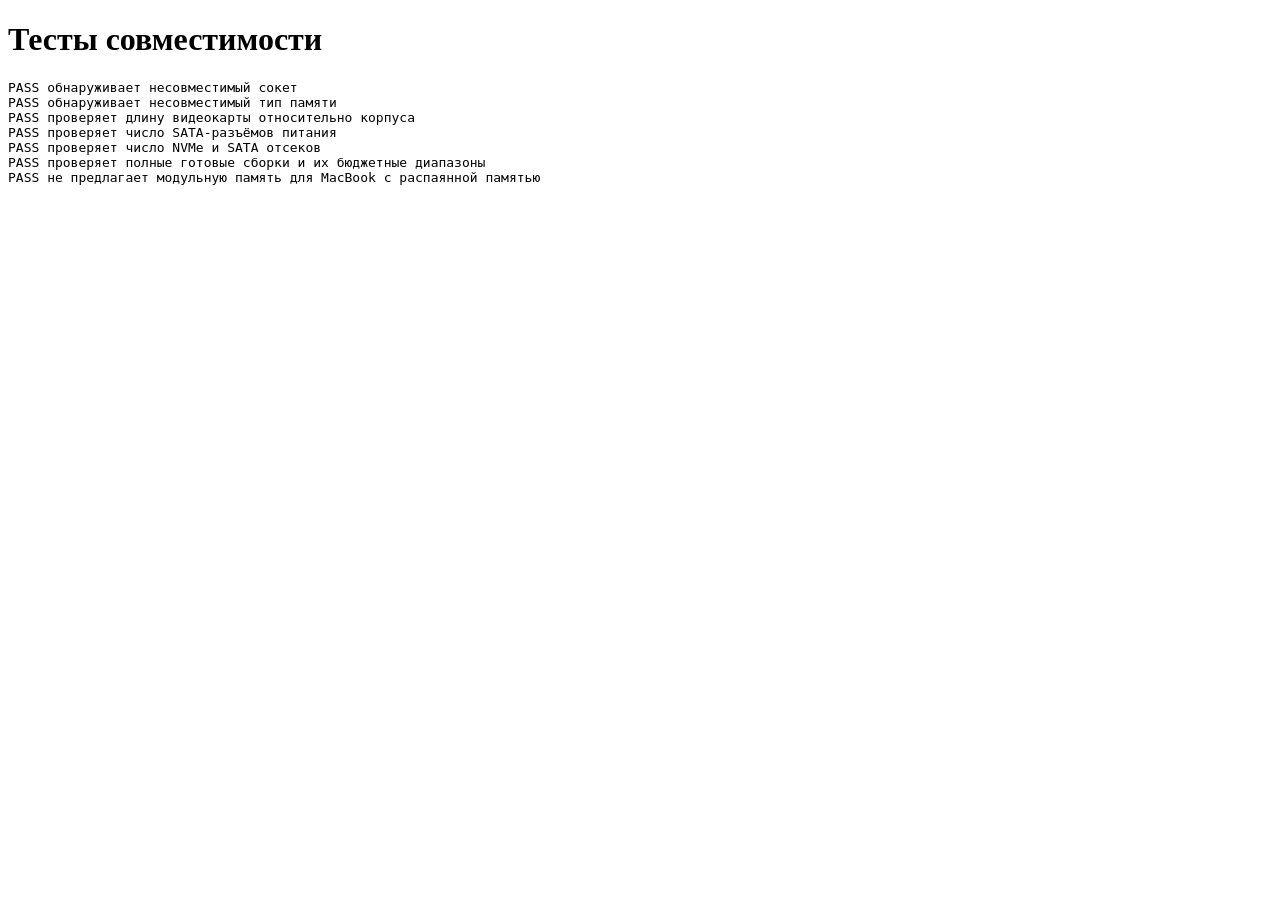
==== tests/engine.test.html @ f092bc3a "Add currency conversion and budget builds Co-authored-by: Copilot <223556219+Copilot@users.noreply.g" ====
<!doctype html>
<html lang="ru">
<head>
  <meta charset="utf-8">
  <meta name="viewport" content="width=device-width, initial-scale=1">
  <title>RigForge — тесты движка</title>
</head>
<body>
  <h1>Тесты совместимости</h1>
  <pre id="results" aria-live="polite">Выполняются…</pre>
  <script src="../js/data-pc.js"></script>
  <script src="../js/data-laptop.js"></script>
  <script src="../js/engine.js"></script>
  <script>
    const output = document.querySelector('#results');
    const results = [];
    function test(name, run) {
      try {
        run();
        results.push(`PASS ${name}`);
      } catch (error) {
        results.push(`FAIL ${name}: ${error.message}`);
      }
    }
    function assert(condition, message) {
      if (!condition) throw new Error(message);
    }
    function hasError(result, text) {
      return result.issues.some(issue => issue.level === 'error' && issue.msg.includes(text));
    }

    test('обнаруживает несовместимый сокет', () => {
      const result = analyze({ cpu: 'i5-12400f', mb: 'asus-b650-plus' });
      assert(hasError(result, 'Сокет'), 'ожидалась ошибка сокета');
    });

    test('обнаруживает несовместимый тип памяти', () => {
      const result = analyze({ mb: 'msi-b760m-ddr4', ram: 'fury-d5-6000' });
      assert(hasError(result, 'Память DDR5'), 'ожидалась ошибка типа памяти');
    });

    test('проверяет длину видеокарты относительно корпуса', () => {
      const result = analyze({ gpu: 'rtx5080-tuf', case: 'matrexx-40' });
      assert(hasError(result, 'максимум 320 мм'), 'ожидалась ошибка габаритов видеокарты');
    });

    test('проверяет число SATA-разъёмов питания', () => {
      const original = BY.psu.pf450.sata;
      try {
        BY.psu.pf450.sata = 1;
        const result = analyze({
          cpu: 'r5-7600', mb: 'gig-b650m-ds3h', cooler: 'wraith-stealth',
          ram: 'fury-d5-6000', ssd: '870evo-1t', sata: 'barracuda-2t',
          case: 'matrexx-40', psu: 'pf450'
        });
        assert(hasError(result, 'разъёмов питания'), 'ожидалась ошибка разъёмов SATA-питания');
      } finally {
        BY.psu.pf450.sata = original;
      }
    });

    test('проверяет число NVMe и SATA отсеков', () => {
      const mb = BY.mb['asrock-b650m-hdv'];
      const pcCase = BY.case['matrexx-40'];
      const originalM2Slots = mb.m2Slots;
      const originalBays25 = pcCase.bays25;
      try {
        mb.m2Slots = 1;
        pcCase.bays25 = 0;
        const result = analyze({
          cpu: 'r5-7600', mb: mb.id, cooler: 'wraith-stealth',
          ram: 'fury-d5-6000', ssd: 'nv2-500', sata: 'sn850x-2t',
          case: pcCase.id, psu: 'pf450'
        });
        assert(hasError(result, 'M.2-дисков'), 'ожидалась ошибка при нехватке M.2 слотов');
        const sataResult = analyze({
          cpu: 'r5-7600', mb: 'gig-b650m-ds3h', cooler: 'wraith-stealth',
          ram: 'fury-d5-6000', ssd: '870evo-1t', case: pcCase.id, psu: 'pf450'
        });
        assert(hasError(sataResult, 'дисков 2.5'), 'ожидалась ошибка при нехватке 2.5" отсеков');
      } finally {
        mb.m2Slots = originalM2Slots;
        pcCase.bays25 = originalBays25;
      }
    });

    test('проверяет полные готовые сборки и их бюджетные диапазоны', () => {
      const bounds = {
        'under-50': [0, 50000],
        '50-100': [50000, 100000],
        '100-150': [100000, 150000],
        'over-150': [150000, Infinity]
      };
      assert(READY_BUILDS.length === 4, 'ожидалось четыре бюджетные сборки');
      READY_BUILDS.forEach(build => {
        const result = analyze(build.parts);
        const [min, max] = bounds[build.budget] || [];
        assert(min !== undefined, `${build.name}: неизвестная бюджетная группа`);
        assert(result.errors === 0, `${build.name}: ${result.errors} ошибок совместимости`);
        assert(result.price >= min && result.price < max, `${build.name}: цена ${result.price} вне диапазона`);
        Object.keys(build.parts).forEach(category => {
          const id = build.parts[category];
          const catalogCategory = category === 'sata' ? 'ssd' : category;
          if (id) assert(BY[catalogCategory] && BY[catalogCategory][id], `${build.name}: неизвестная деталь ${category}/${id}`);
        });
      });
    });

    test('не предлагает модульную память для MacBook с распаянной памятью', () => {
      const result = analyzeLaptop('mba-m2', { ram: 'sd-ddr5-16' });
      assert(result.errors > 0, 'ожидалась ошибка апгрейда памяти');
    });

    output.textContent = results.join('\n');
    output.dataset.failed = String(results.some(result => result.startsWith('FAIL')));
  </script>
</body>
</html>
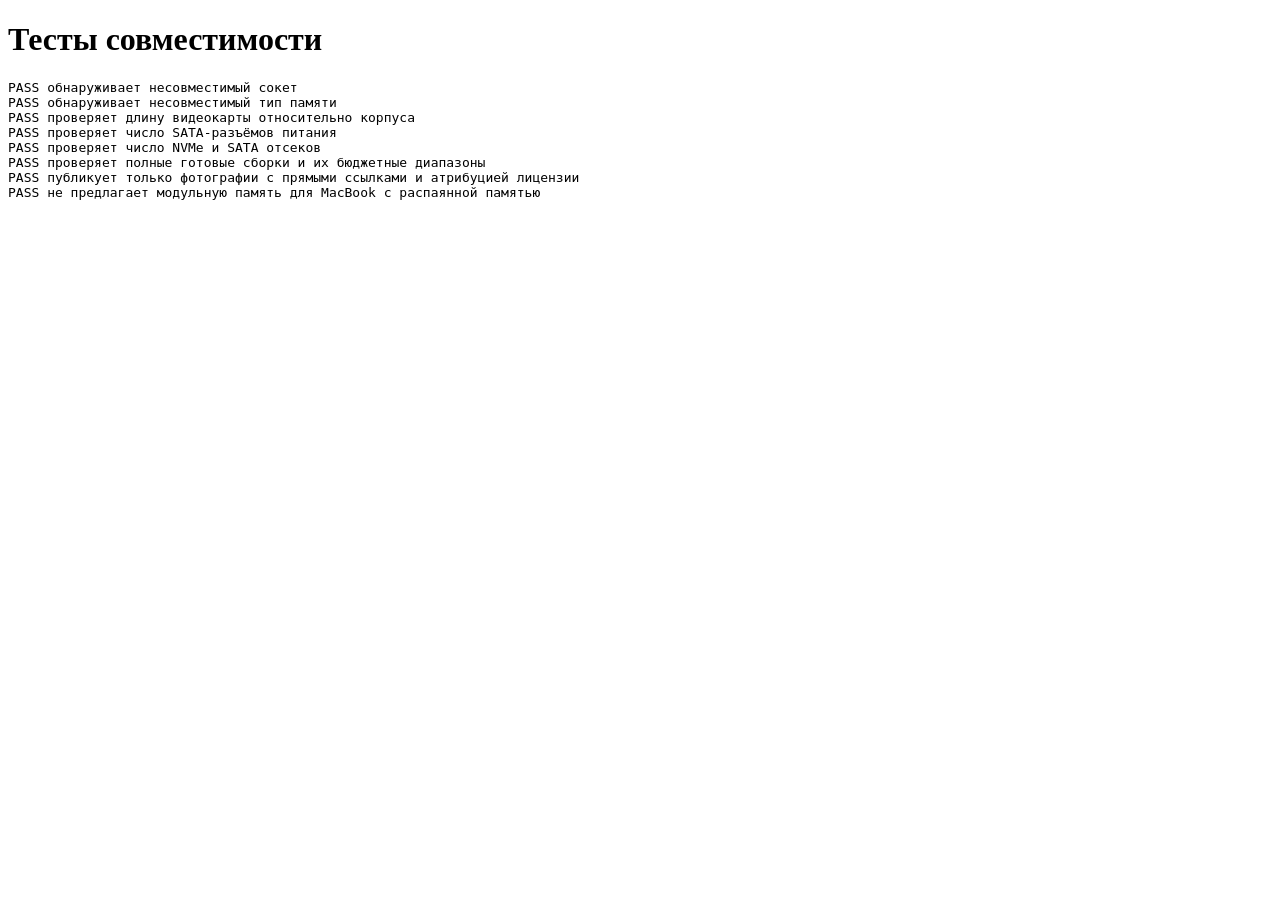
==== commit 60de8af9: "Add licensed product photos Co-authored-by: Copilot <223556219+Copilot@users.noreply.github.com>" ====
--- a/tests/engine.test.html
+++ b/tests/engine.test.html
@@ -106,6 +106,16 @@
       });
     });
 
+    test('публикует только фотографии с прямыми ссылками и атрибуцией лицензии', () => {
+      const photos = Object.values(CATALOG).flat().filter(part => part.photoUrl);
+      assert(photos.length >= 2, 'ожидались проверенные фотографии процессоров');
+      photos.forEach(part => {
+        assert(part.photoUrl.startsWith('https://'), `${part.name}: нужна HTTPS-ссылка на фотографию`);
+        assert(part.photoSourceUrl.startsWith('https://'), `${part.name}: нужна ссылка на источник`);
+        assert(part.photoLicense && part.photoLicenseUrl.startsWith('https://'), `${part.name}: нужна подпись и ссылка лицензии`);
+      });
+    });
+
     test('не предлагает модульную память для MacBook с распаянной памятью', () => {
       const result = analyzeLaptop('mba-m2', { ram: 'sd-ddr5-16' });
       assert(result.errors > 0, 'ожидалась ошибка апгрейда памяти');
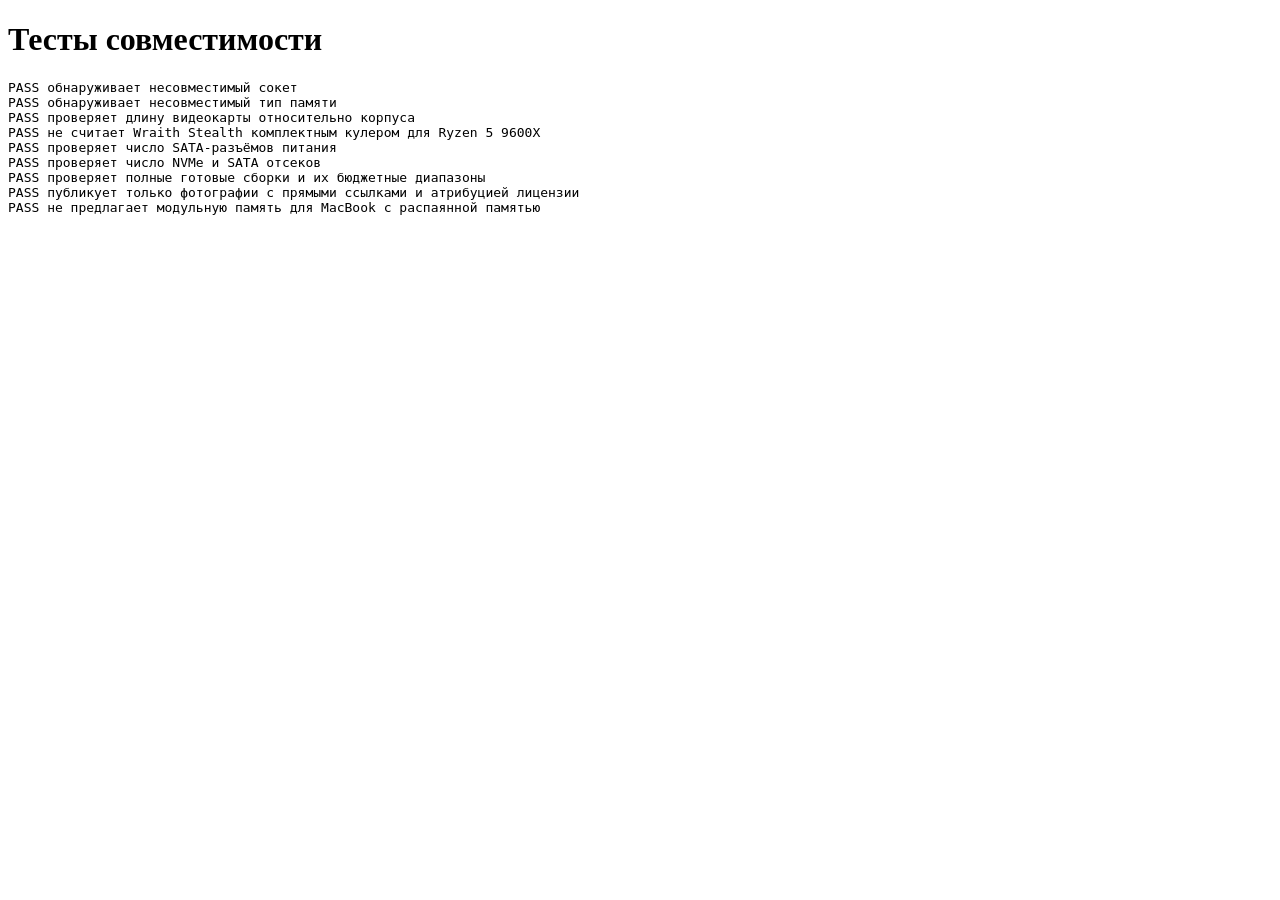
==== commit 7df4e17b: "Correct Ryzen 5 9600X cooler bundle data Co-authored-by: Copilot <223556219+Copilot@users.noreply.gi" ====
--- a/tests/engine.test.html
+++ b/tests/engine.test.html
@@ -42,6 +42,14 @@
     test('проверяет длину видеокарты относительно корпуса', () => {
       const result = analyze({ gpu: 'rtx5080-tuf', case: 'matrexx-40' });
       assert(hasError(result, 'максимум 320 мм'), 'ожидалась ошибка габаритов видеокарты');
+    });
+
+    test('не считает Wraith Stealth комплектным кулером для Ryzen 5 9600X', () => {
+      const result = analyze({ cpu: 'r5-9600x', cooler: 'wraith-stealth' });
+      assert(result.issues.some(issue => issue.level === 'warn' && issue.msg.includes('поставляется только')),
+        'ожидалось предупреждение, что кулер не входит в комплект Ryzen 5 9600X');
+      assert(!result.issues.some(issue => issue.level === 'ok' && issue.msg.includes('Кулер в комплекте')),
+        'кулер не должен помечаться как комплектный');
     });
 
     test('проверяет число SATA-разъёмов питания', () => {
@@ -108,7 +116,7 @@
 
     test('публикует только фотографии с прямыми ссылками и атрибуцией лицензии', () => {
       const photos = Object.values(CATALOG).flat().filter(part => part.photoUrl);
-      assert(photos.length >= 2, 'ожидались проверенные фотографии процессоров');
+      assert(photos.length >= 4, 'ожидались проверенные фотографии четырёх моделей процессоров');
       photos.forEach(part => {
         assert(part.photoUrl.startsWith('https://'), `${part.name}: нужна HTTPS-ссылка на фотографию`);
         assert(part.photoSourceUrl.startsWith('https://'), `${part.name}: нужна ссылка на источник`);
